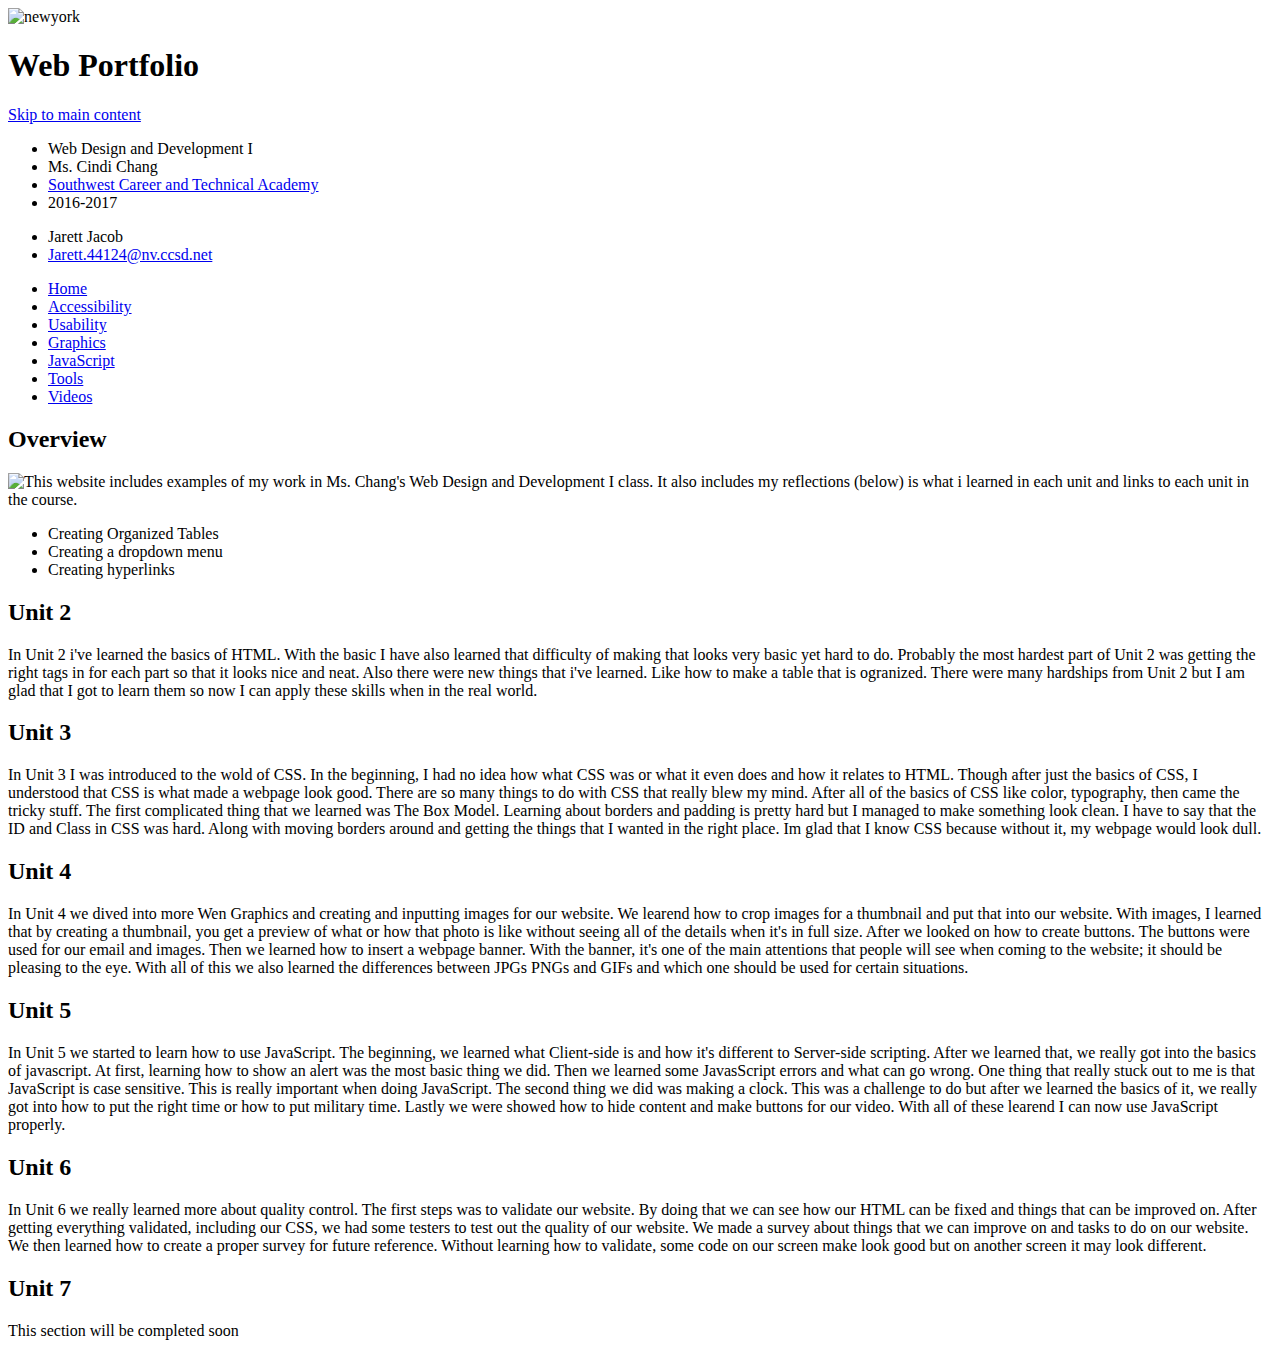
==== index.html @ 13d66560 "Create index.html" ====
<!DOCTYPE html>
<html lang="en">
     <head>

          <meta charset="utf-8">
           <img src="_assets/images/Jarett'sBanner.png" alt=newyork>
          <title>Web Portfolio: Jarett Jacob</title>
          <link type="text/css" rel="stylesheet" href="_assets/css/mystyle.css" media="screen">

 
     </head>
     <body>


         <h1>Web Portfolio</h1>



         <div id="skipnav">

          <a href="#main">Skip to main content</a>

         </div>
         
         <div class="info"> 
             <ul>
                 <li>Web Design and Development I</li>
                 <li>Ms. Cindi Chang</li>
                 <li><a href ="http://www.swcta.net">Southwest Career and Technical Academy</a></li>
                 <li>2016-2017</li>
                 
             </ul>
         </div>

         <div class="info">
             <ul>
              
                 <li>Jarett Jacob</li>
                 <li><a href="mailto:Jarett.44124@nv.ccsd.net">Jarett.44124@nv.ccsd.net</a></li>
                 
             </ul>
         </div>

         <nav> 
             <ul>
                 <li><a href="index.html">Home</a></li>
                 <li><a href="accessibility.html">Accessibility</a></li>
                 <li><a href="usability.html">Usability</a></li>
                 <li><a href="graphics.html">Graphics</a></li>
                 <li><a href="js.html">JavaScript</a></li>
                 <li><a href="tools.html">Tools</a></li>
                 <li><a href="video.html">Videos</a></li>
             </ul>
         </nav>

      
        



         <main id="main">

          <h2 id="evalutation"/>
          <h2> Overview </h2>
             <p id="overview"><img src="http://dailydropcap.com/images/T-9-cap.png" title="Daily Drop Cap by Jessica Hische" align="left" alt="T"/>his website includes examples of my work in Ms. Chang's Web Design and Development I class. It also includes my reflections (below) is what i learned in each unit and links to each unit in the course.
             </p>


              

                  <ul>
                     <li>Creating Organized Tables</li>
                      <li>Creating a dropdown menu</li>
                      <li>Creating hyperlinks </li>

                  </ul>


                  <h2>Unit 2</h2>

                  <p> In Unit 2 i've learned the basics of HTML. With the basic I have also learned that difficulty of making that looks very basic yet hard to do. Probably the most hardest part of Unit 2 was getting the right tags in for each part so that it looks nice and neat. Also there were new things that i've learned. Like how to make a table that is ogranized. There were many hardships from Unit 2 but I am glad that I got to learn them so now I can apply these skills when in the real world.</p>
           



                  <h2>Unit 3</h2>  

                  <p> In Unit 3 I was introduced to the wold of CSS. In the beginning, I had no idea how what CSS was or what it even does and how it relates to HTML. Though after just the basics of CSS, I understood that CSS is what made a webpage look good. There are so many things to do with CSS that really blew my mind. After all of the basics of CSS like color, typography, then came the tricky stuff. The first complicated thing that we learned was The Box Model. Learning about borders and padding is pretty hard but I managed to make something look clean. I have to say that the ID and Class in CSS was hard. Along with moving borders around and getting the things that I wanted in the right place. Im glad that I know CSS because without it, my webpage would look dull.</p>

                  <h2>Unit 4</h2>

                  <p> In Unit 4 we dived into more Wen Graphics and creating and inputting images for our website. We learend how to crop images for a thumbnail and put that into our website. With images, I learned that by creating a thumbnail, you get a preview of what or how that photo is like without seeing all of the details when it's in full size. After we looked on how to create buttons. The buttons were used for our email and images. Then we learned how to insert a webpage banner. With the banner, it's one of the main attentions that people will see when coming to the website; it should be pleasing to the eye. With all of this we also learned the differences between JPGs PNGs and GIFs and which one should be used for certain situations. </p>

                  <h2>Unit 5</h2>

                  <p> In Unit 5 we started to learn how to use JavaScript. The beginning, we learned what Client-side is and how it's different to Server-side scripting. After we learned that, we really got into the basics of javascript. At first, learning how to show an alert was the most basic thing we did. Then we learned some JavasScript errors and what can go wrong. One thing that really stuck out to me is that JavaScript is case sensitive. This is really important when doing JavaScript. The second thing we did was making a clock. This was a challenge to do but after we learned the basics of it, we really got into how to put the right time or how to put military time. Lastly we were showed how to hide content and make buttons for our video. With all of these learend I can now use JavaScript properly. </p>

                  <h2>Unit 6</h2>

                  <p class="temp"> In Unit 6 we really learned more about quality control. The first steps was to validate our website. By doing that we can see how our HTML can be fixed and things that can be improved on. After getting everything validated, including our CSS, we had some testers to test out the quality of our website. We made a survey about things that we can improve on and tasks to do on our website. We then learned how to create a proper survey for future reference. Without learning how to validate, some code on our screen make look good but on another screen it may look different.</p>

                  <h2>Unit 7</h2>

                  <p class="temp">This section will be completed soon</p>

                  












    <!-- The conetent of your web page will go here -->
  </body>

 </html>
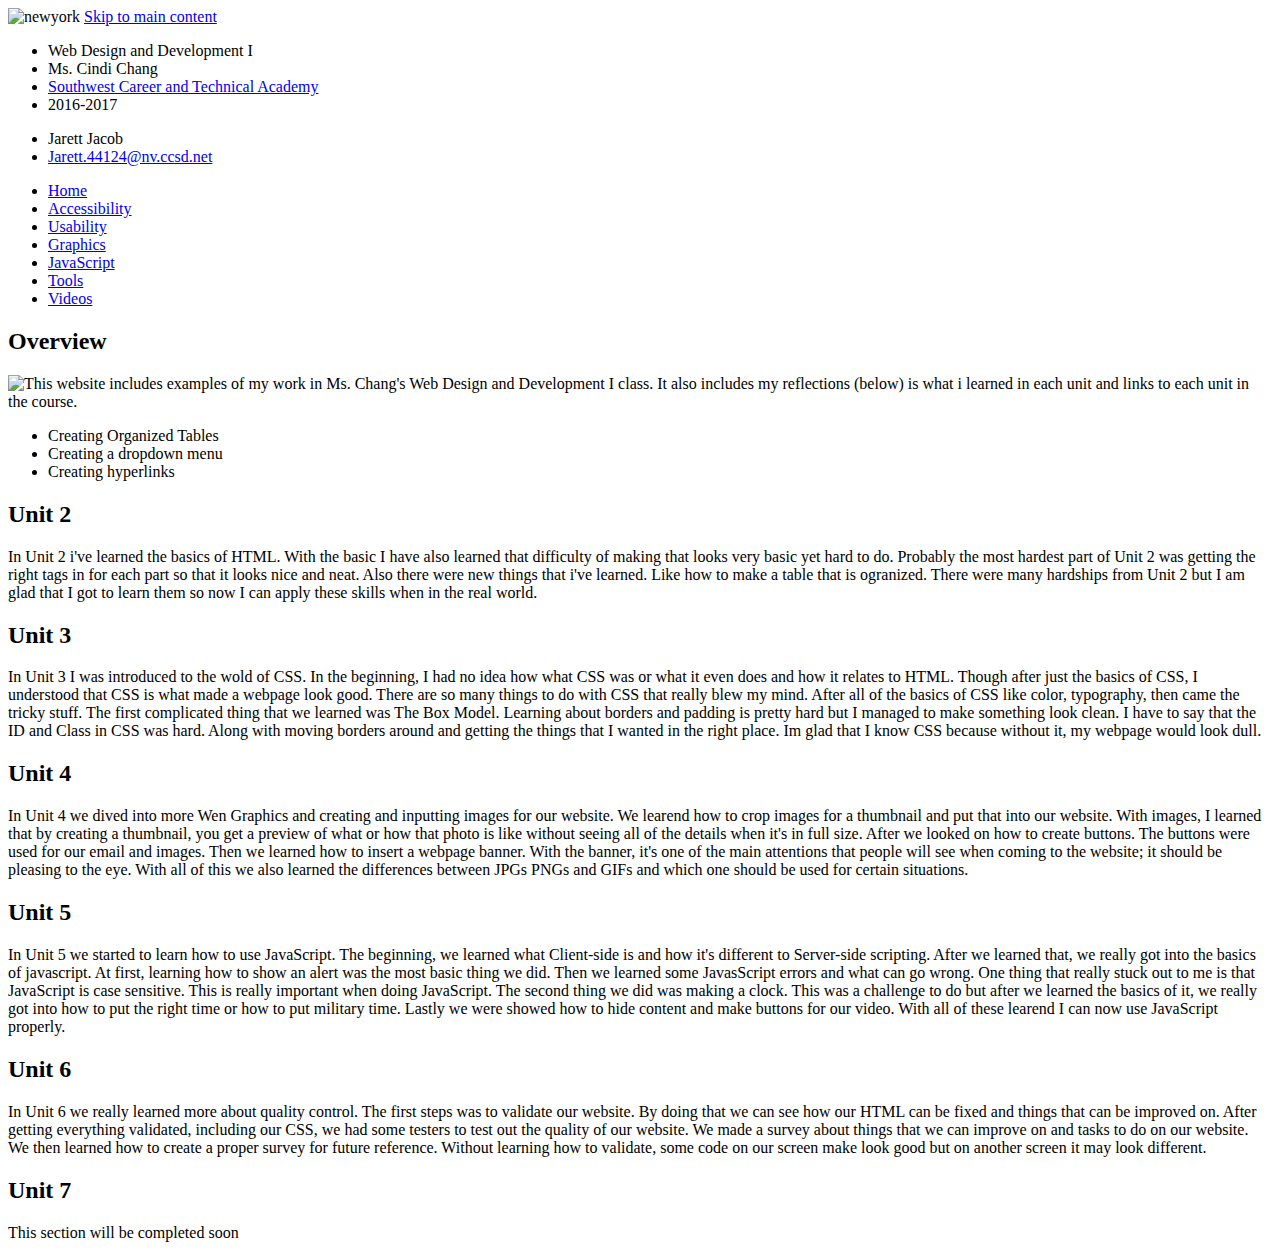
==== commit b39c0744: "adding styles.css" ====
--- a/index.html
+++ b/index.html
@@ -5,7 +5,8 @@
           <meta charset="utf-8">
            <img src="_assets/images/Jarett'sBanner.png" alt=newyork>
           <title>Web Portfolio: Jarett Jacob</title>
-          <link type="text/css" rel="stylesheet" href="_assets/css/mystyle.css" media="screen">
+     
+          <link rel="stylesheet" href="https://jarettj.github.io/css/mystyle.css
 
  
      </head>
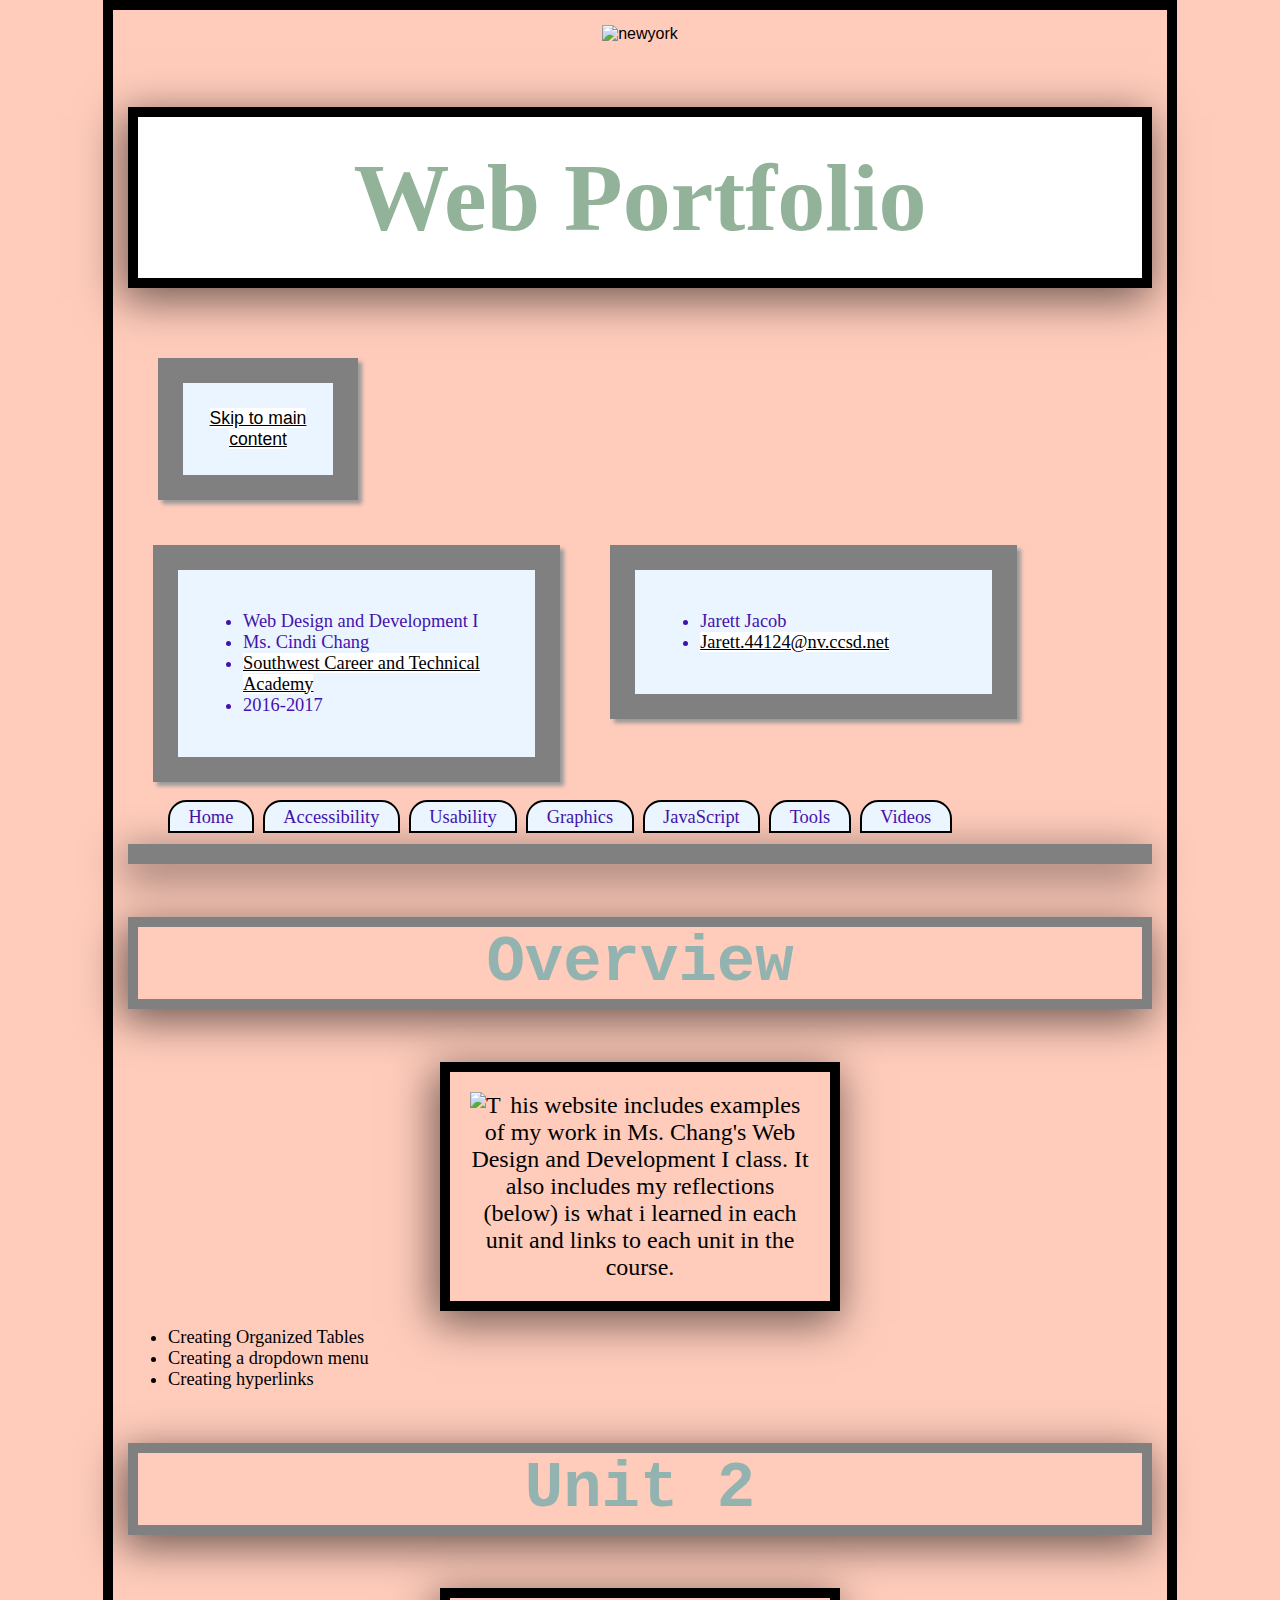
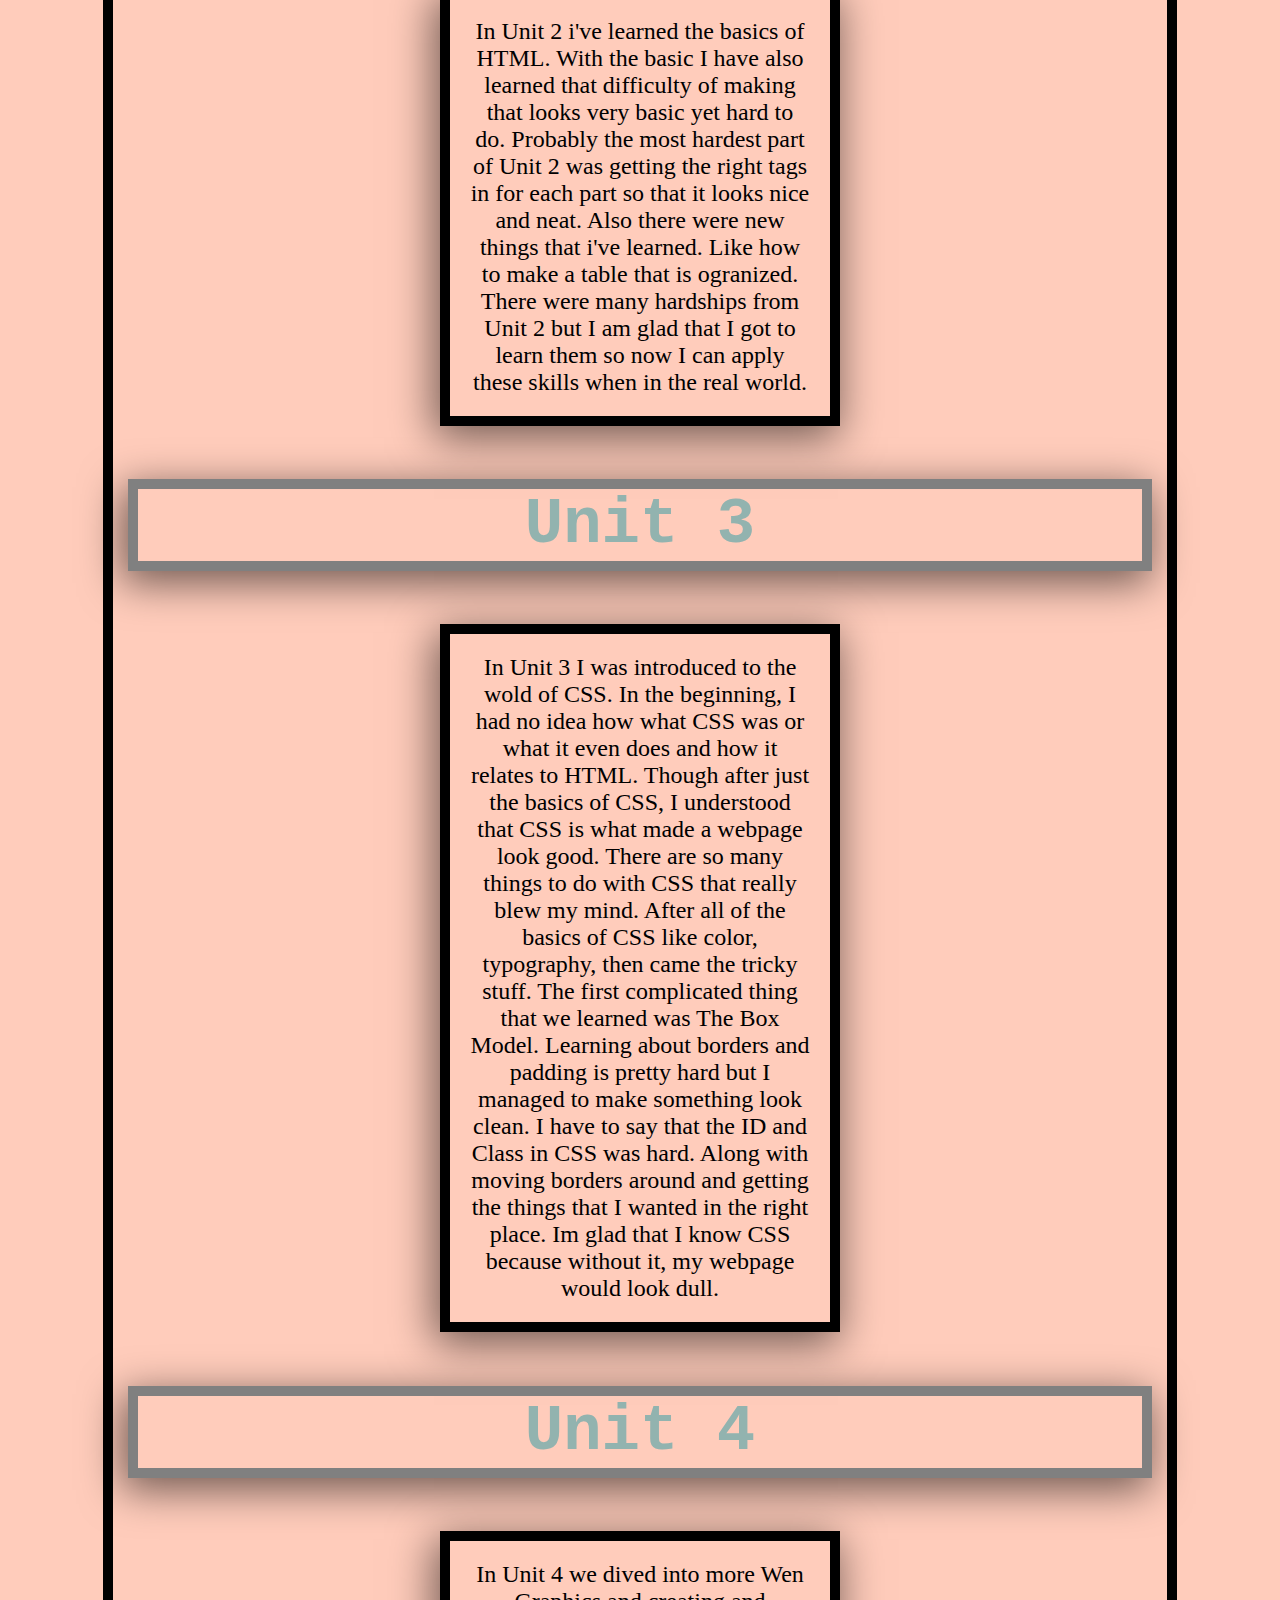
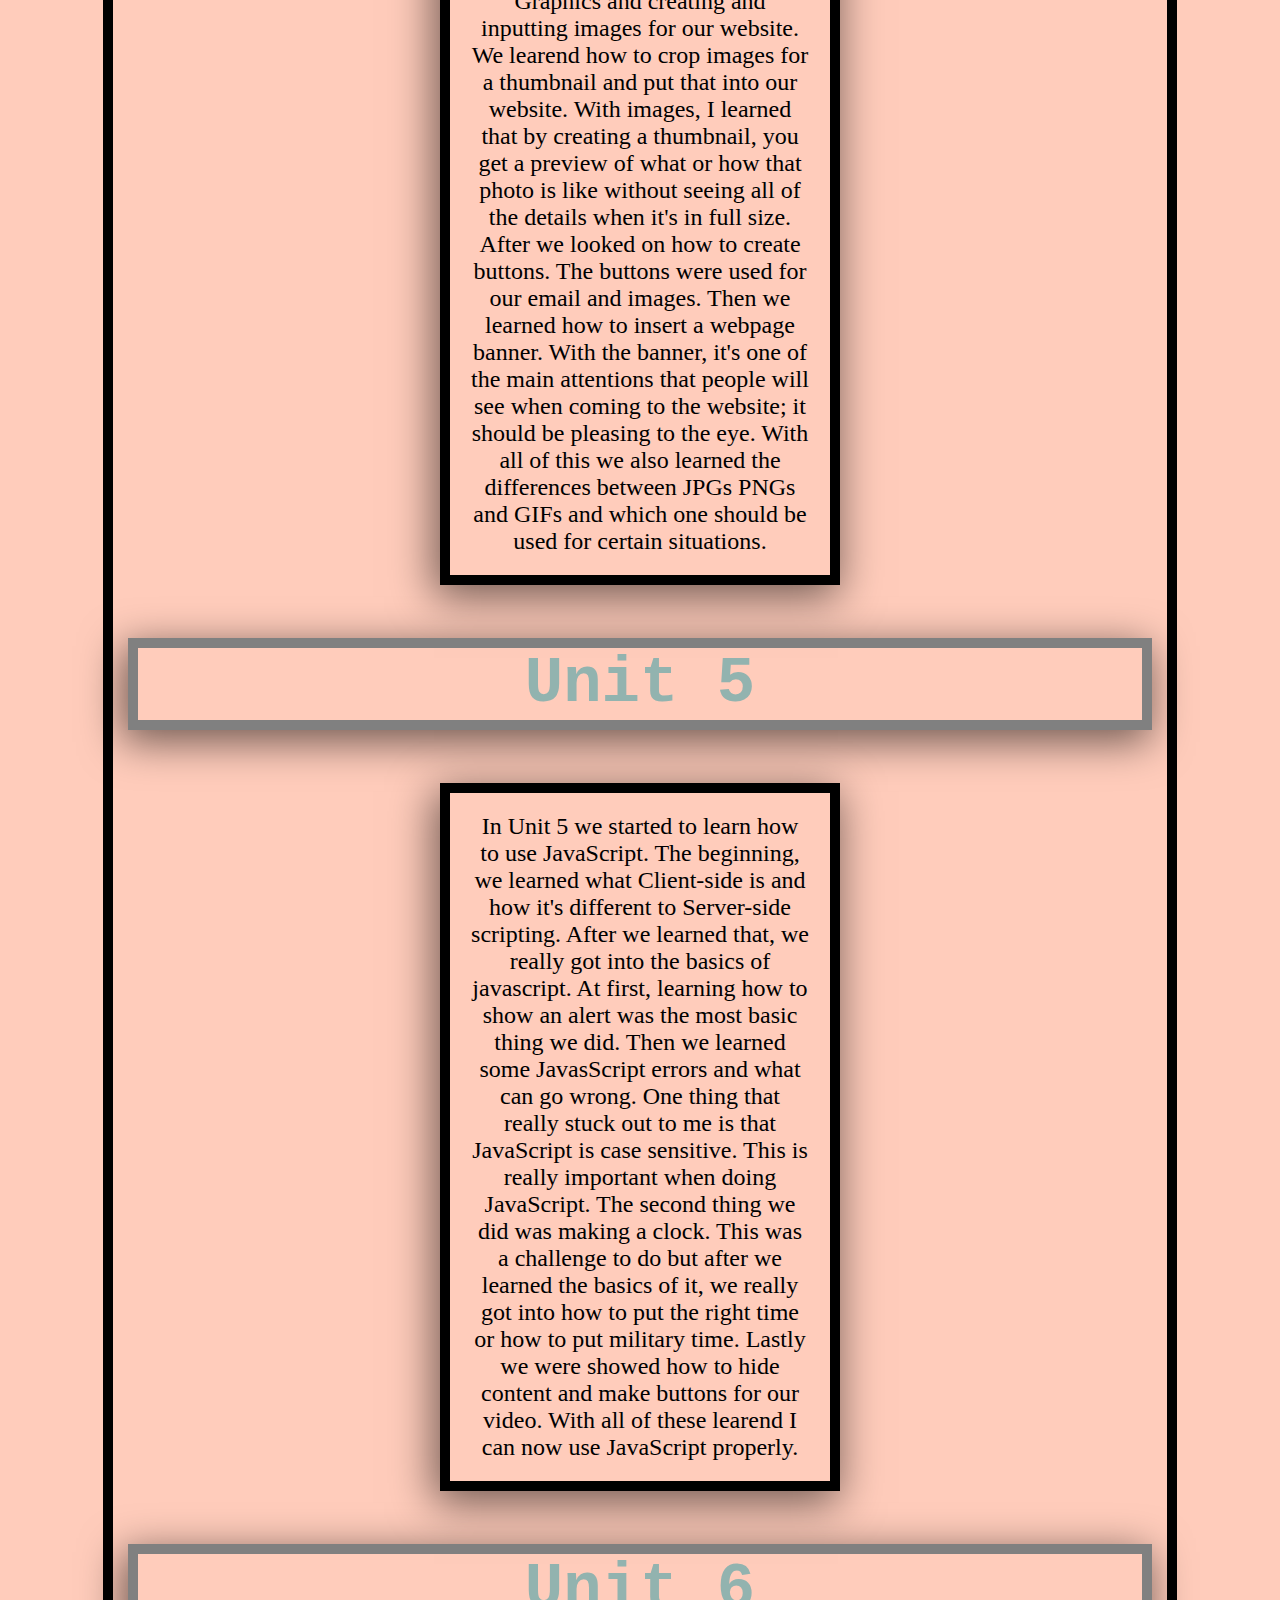
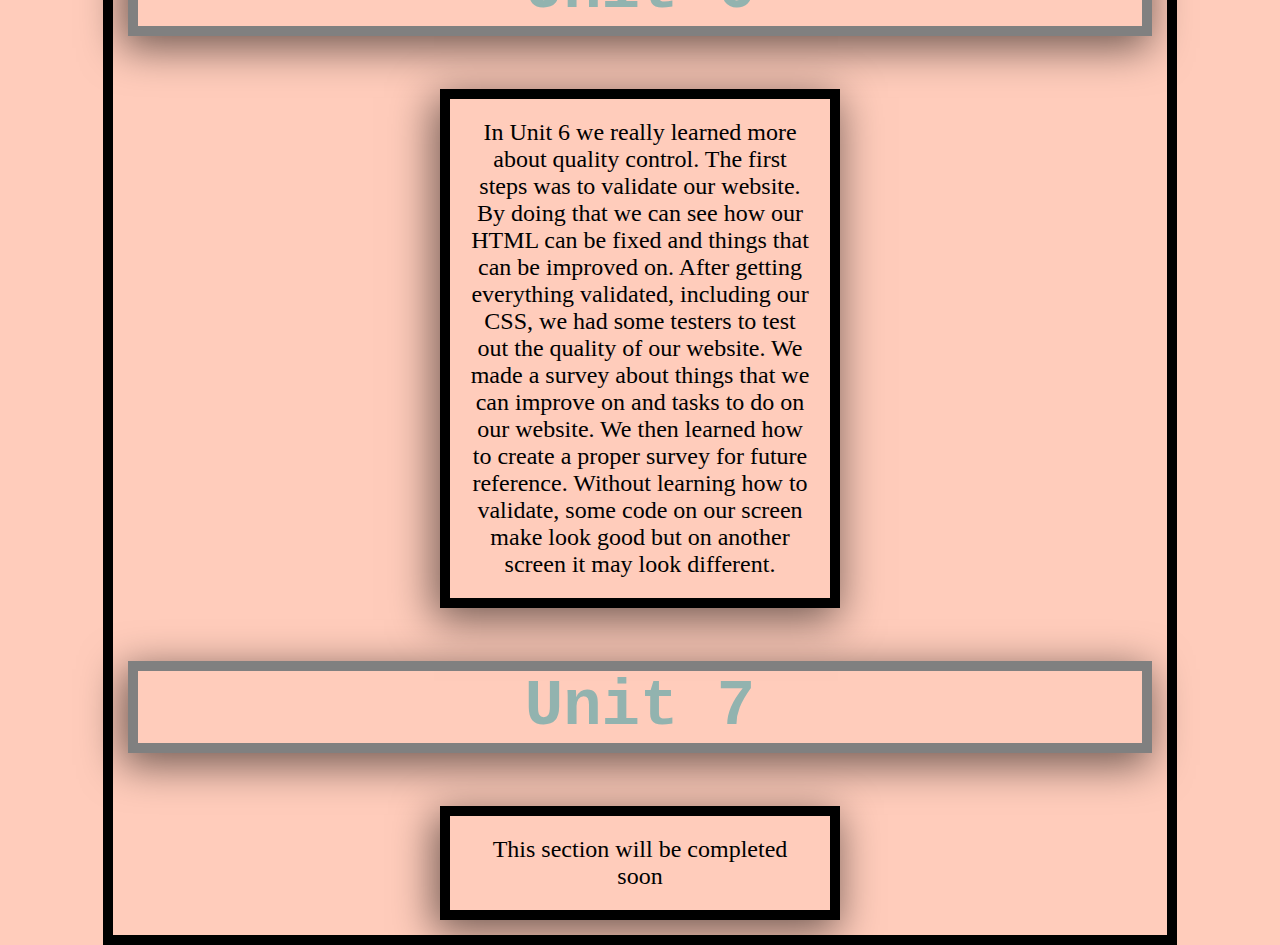
==== commit 0af3a9c2: "Update index.html" ====
--- a/index.html
+++ b/index.html
@@ -6,7 +6,7 @@
            <img src="_assets/images/Jarett'sBanner.png" alt=newyork>
           <title>Web Portfolio: Jarett Jacob</title>
      
-          <link rel="stylesheet" href="https://jarettj.github.io/css/mystyle.css
+          <link rel="stylesheet" href="https://jarettj.github.io/css/mystyle.css">
 
  
      </head>
